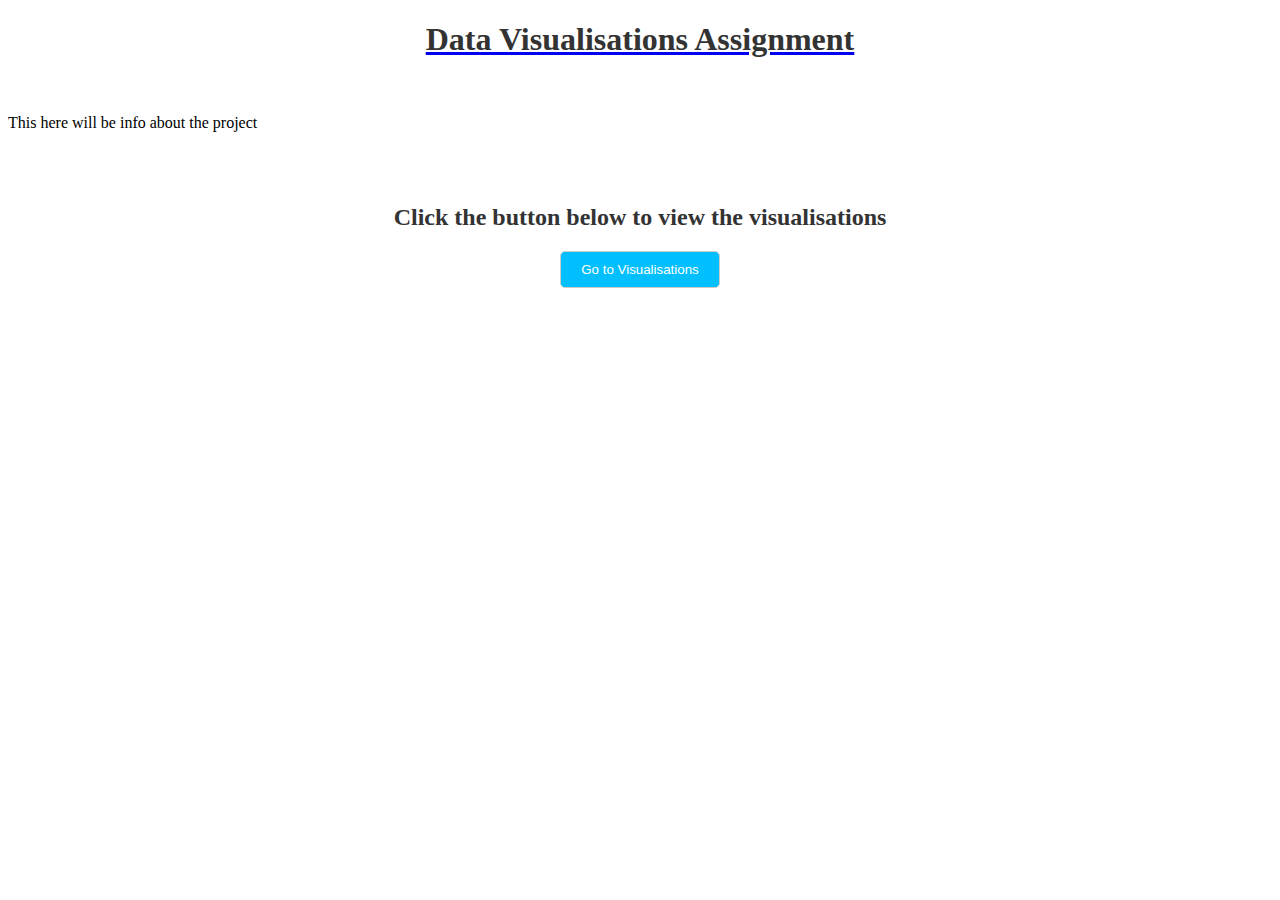
==== Sample/index.html @ 15bf0e37 "samples I made" ====
<!DOCTYPE html>
<html lang="en">

<head>
    <meta charset="UTF-8">
    <meta name="viewport" content="width=device-width, initial-scale=1.0">
    <meta name="description" content="Data Visualisation">
    <meta name="keywords" content="HTML, CSS, D3">
    <meta name="author" content="Mack Cropman">
    <title>Homepage</title>
    <!-- Include D3.js library -->
    <script src="https://d3js.org/d3.v7.min.js"></script>
    <script src="script.js"></script>
    <style>
        h1,h2 {
            text-align: center;
            color: #333;
        }
        button {
            display: block;
            margin: 0 auto;
            padding: 10px 20px;
            color: white;
            background-color: rgb(0, 191, 255);
            border: 1px solid #ccc;
            border-radius: 5px;
            cursor: pointer;
        }

    </style>
</head>

<body>
    <a href="index.html"><h1>Data Visualisations Assignment</h1></a><br>
    <p>This here will be info about the project</p><br><br>
    <h2>Click the button below to view the visualisations</h2>
    <button  type="button" onclick="location.href='Vis.html'">Go to Visualisations</button>
</body>

</html>
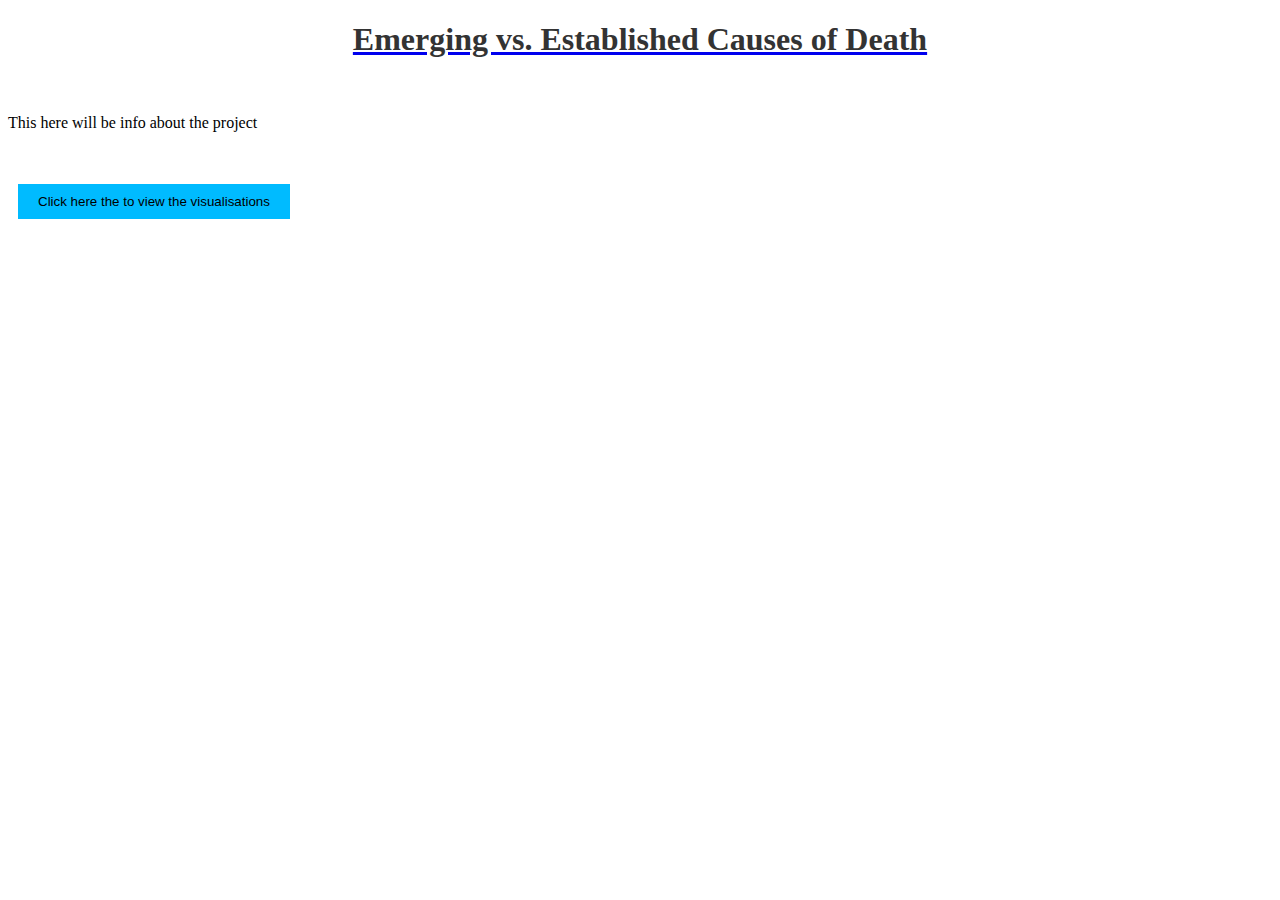
==== commit 2a448150: "new look" ====
--- a/Sample/index.html
+++ b/Sample/index.html
@@ -11,30 +11,16 @@
     <!-- Include D3.js library -->
     <script src="https://d3js.org/d3.v7.min.js"></script>
     <script src="script.js"></script>
-    <style>
-        h1,h2 {
-            text-align: center;
-            color: #333;
-        }
-        button {
-            display: block;
-            margin: 0 auto;
-            padding: 10px 20px;
-            color: white;
-            background-color: rgb(0, 191, 255);
-            border: 1px solid #ccc;
-            border-radius: 5px;
-            cursor: pointer;
-        }
-
-    </style>
+    <link rel="stylesheet" href="styles.css">
 </head>
 
 <body>
-    <a href="index.html"><h1>Data Visualisations Assignment</h1></a><br>
+    <a href="index.html">
+        <h1> Emerging vs. Established Causes of Death</h1>
+    </a><br>
     <p>This here will be info about the project</p><br><br>
-    <h2>Click the button below to view the visualisations</h2>
-    <button  type="button" onclick="location.href='Vis.html'">Go to Visualisations</button>
+    <button id="Vispage" type="button" onclick="location.href='Established.html'">Click here the to view the
+        visualisations</button>
 </body>
 
 </html>
--- a/Sample/styles.css
+++ b/Sample/styles.css
@@ -0,0 +1,50 @@
+h1,h2 {
+    text-align: center;
+    color: #333;
+}
+.HomeLink {
+    text-align: left;
+    margin: 20px 0;
+}
+
+button {
+    display: inline;
+    margin-bottom: auto;
+    margin-left: 10px;
+    padding: 10px 20px;
+    background-color: white;
+    color: black;
+    border: none;
+}
+
+.NavButtons {
+    margin-left: 30%;
+}
+
+#Vispage {
+    display: inline;
+    margin-bottom: auto;
+    margin-left: 10px;
+    padding: 10px 20px;
+    background-color: rgb(0, 187, 255);
+    color: black;
+    border: none;
+}
+
+.setActiveButton {
+    border-bottom: 2px solid black;
+}
+
+svg {
+    display: block;
+    margin: auto;
+}
+
+.yearButton {
+    margin-top: 20px;
+}
+
+.yearButton.active {
+    background-color: #4CAF50; /* Green */
+    color: white;
+}
